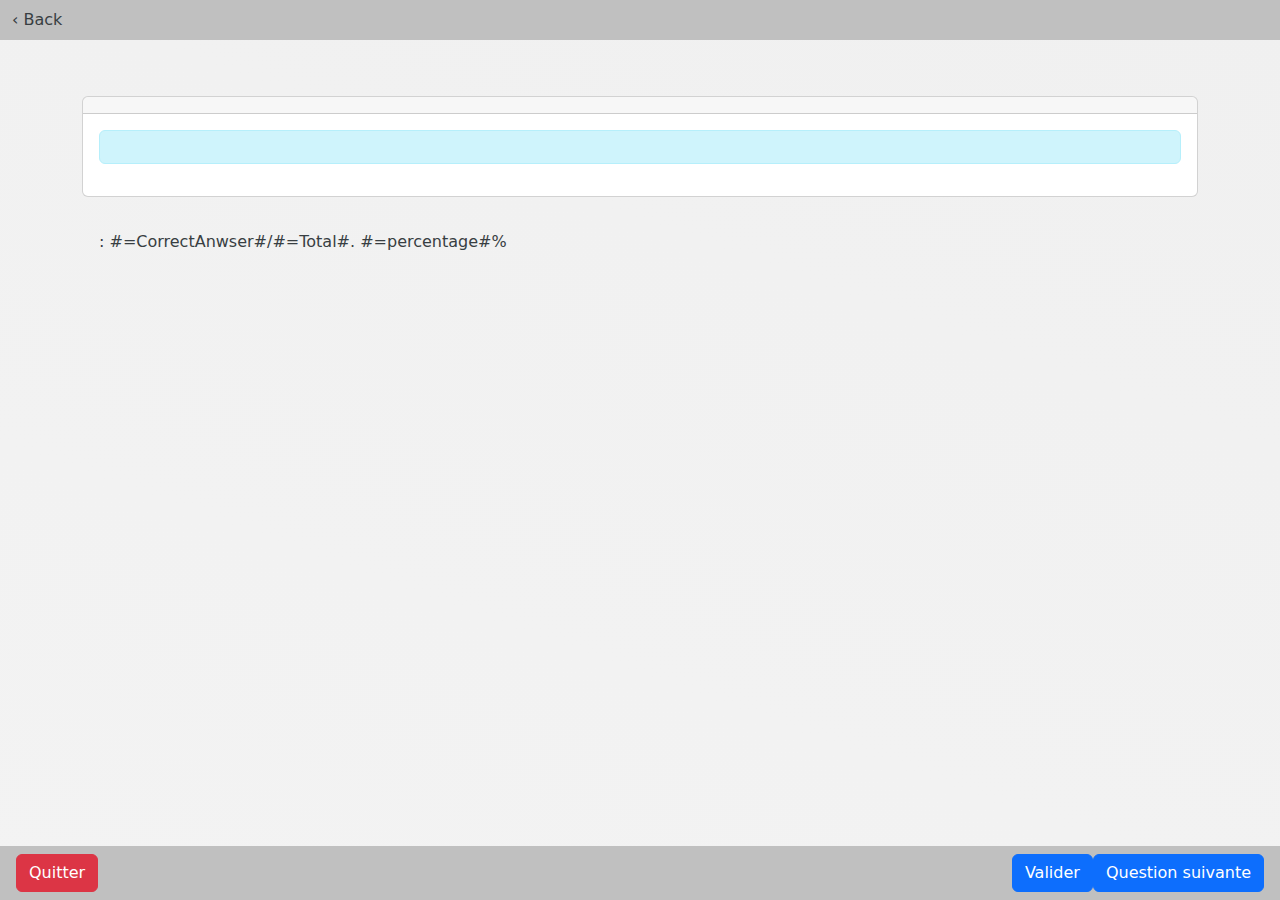
==== index.html @ 00528d01 "Initial commit" ====
<!DOCTYPE html>
<html>

<head>
    <meta charset="UTF-8">
    <!-- https://developer.mozilla.org/en-US/docs/Web/HTTP/CSP -->
    <meta http-equiv="Content-Security-Policy" content="default-src 'self'; script-src 'self'; style-src 'self'">
    <title>My QCM</title>
    <link href="./Content/Dependencies/bootstrap-5.2.1-dist/css/bootstrap.min.css" rel="stylesheet"
        crossorigin="anonymous">
    <script src="./Content/Dependencies/bootstrap-5.2.1-dist/js/bootstrap.min.js" crossorigin="anonymous"></script>
    <script src="./Content/Dependencies/bootstrap-5.2.1-dist/js/bootstrap.bundle.min.js"
        crossorigin="anonymous"></script>
    <script src="./Content/Dependencies/jquery/jquery-3.6.1.min.js"></script>
    <script src="./Renderer/QCMRenderer.js"></script>

    <link href="./Content/css/site.css" rel="stylesheet">
</head>

<body>
    <nav class="navbar NavBarCustom">
        <div class="container-fluid">
            <a class="nav-link" id="BackLink" draggable="false" href="./index.html"
                translated-code="QCM-Btn_Back">&#x2039; Back</a>
            <span id="content" class="navbar-brand mb-0 h1"></span>
            <span id="Page"></span>
        </div>
    </nav>
    <div class="container">
        <div class="row firstRow"></div>
        <div class="row" id="QuestionContainer">
            <div class="col-sm-12">
                <div class="card">
                    <h5 id="Question_Label" class="card-header">
                    </h5>
                    <div class="card-body">
                        <div id="Response_Quantity" class="container">

                        </div>
                        <div id="Question_Utility_Label" class="card-text" translated-code="QCM-Question_Detail"></div>
                        <div id="Question_explanation" class="alert alert-info" role="alert">
                            
                        </div>
                    </div>
                </div>
            </div>
        </div>
        <div class="row" id="FinalContainer">
            <div class="container">
                <div class="row">
                    <div class="col-sm-12">
                        <div id="FinalAnswerStats" class="alert" role="alert">
                            <p translated-code="QCM-Stats_Results"></p> : #=CorrectAnwser#/#=Total#. #=percentage#% <p
                                translated-code="QCM-Stats_OfCorrectAnswers"></p>
                        </div>
                    </div>
                </div>
                <div class="row">
                    <div class="col-sm-12" id="FinalAnswerSummary">

                    </div>
                </div>
                <div class="row">
                    <div id="FinalCardSummary" class="col-sm-12">

                    </div>
                </div>
            </div>
        </div>
    </div>

    <nav class="navbar fixed-bottom NavBarCustom">
        <div class="FooterQCMButton">
            <button id="Next_Answer" type="button" class="btn btn-primary NextQCMButton"
                translated-code="QCM-Btn_Next">Question suivante</button>
            <button id="Valid_Answer" type="button" class="btn btn-primary NextQCMButton"
                translated-code="QCM-Btn_Validate">Valider</button>
            <a id="Quit" type="button" class="btn btn-danger" href="./index.html" draggable="false"
                translated-code="QCM-Btn_Quit">Quitter</a>
        </div>
    </nav>
</body>

</html>
---- Content/css/site.css ----
@media (prefers-color-scheme: dark) {
    :root {
        --baseBackgroundColor: #30323b;
        --FullBackgroundColor: #44464e;
        --NavBarBackground: #3f3f3f;
        --TextColor: #fff;
    }
}

@media (prefers-color-scheme: light) {
    :root {
        --baseBackgroundColor: #f0f0f0;
        --FullBackgroundColor: #f3f3f3;
        --NavBarBackground: #c0c0c0;
        --TextColor: #383e42;
    }
}

img {
    -webkit-user-select: none;
    -khtml-user-select: none;
    -moz-user-select: none;
    -o-user-select: none;
    user-select: none;
}

.card-header{
    color: #383e42;
}
.card-text{
    color: #383e42;
}

.logo {
    height: 100px;
    width: 100px;
}

body {
    background: linear-gradient(200deg, var(--baseBackgroundColor) 0%, var(--FullBackgroundColor) 100%);
    color: var(--TextColor);
    background-attachment: fixed;
    -webkit-user-select: none;
    /* Safari */
    -ms-user-select: none;
    /* IE 10 and IE 11 */
    user-select: none;
    /* Standard syntax */
    padding-bottom: 5rem;
}

.firstRow {
    margin-top: 5%;
}

.FileSelector {
    cursor: pointer;
}

.NavBarCustom {
    background-color: var(--NavBarBackground);
}

.formRow {
    margin-bottom: 16px;
}

.FooterQCMButton {
    width: 100%;
    padding-left: 16px;
    padding-right: 16px;
}

.PreviousQCMButton {
    float: left;
}

.NextQCMButton {
    float: right;
}

.navbar-brand {
    color: var(--TextColor) !important;
}

.btn {
    transition: 0.2s;
}

.alert {
    transition: 0.5s;
}

#FinalAnswerSummary {
    margin-bottom: 16px;
}

.cardExtension {
    margin-bottom: 16px;
}
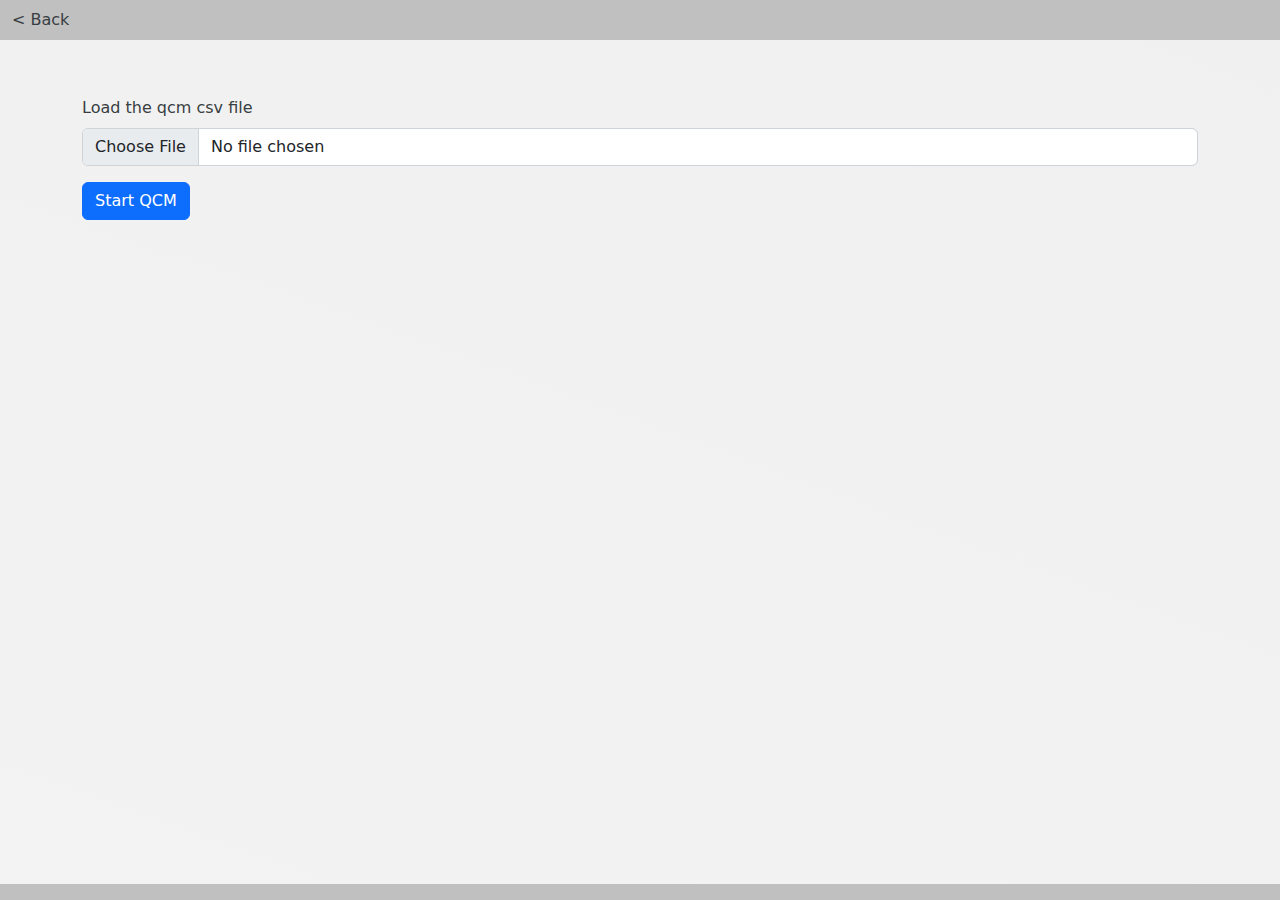
==== commit 4adcc67f: "Update for githubpage" ====
--- a/index.html
+++ b/index.html
@@ -4,13 +4,11 @@
 <head>
     <meta charset="UTF-8">
     <!-- https://developer.mozilla.org/en-US/docs/Web/HTTP/CSP -->
-    <meta http-equiv="Content-Security-Policy" content="default-src 'self'; script-src 'self'; style-src 'self'">
+    <!-- <meta http-equiv="Content-Security-Policy" content="default-src 'self'; script-src 'self'; style-src 'self'"> -->
     <title>My QCM</title>
-    <link href="./Content/Dependencies/bootstrap-5.2.1-dist/css/bootstrap.min.css" rel="stylesheet"
-        crossorigin="anonymous">
-    <script src="./Content/Dependencies/bootstrap-5.2.1-dist/js/bootstrap.min.js" crossorigin="anonymous"></script>
-    <script src="./Content/Dependencies/bootstrap-5.2.1-dist/js/bootstrap.bundle.min.js"
-        crossorigin="anonymous"></script>
+    <link href="./Content/Dependencies/bootstrap-5.2.1-dist/css/bootstrap.min.css" rel="stylesheet"        >
+    <script src="./Content/Dependencies/bootstrap-5.2.1-dist/js/bootstrap.min.js"></script>
+    <script src="./Content/Dependencies/bootstrap-5.2.1-dist/js/bootstrap.bundle.min.js" ></script>
     <script src="./Content/Dependencies/jquery/jquery-3.6.1.min.js"></script>
     <script src="./Renderer/QCMRenderer.js"></script>
 
@@ -26,8 +24,19 @@
             <span id="Page"></span>
         </div>
     </nav>
+
+
     <div class="container">
         <div class="row firstRow"></div>
+        <div class="row" id="InitialContainer">
+            <form>
+                <div class="mb-3">
+                    <label for="in-FileSelector" class="form-label">Load the qcm csv file</label>
+                    <input class="form-control" type="file" id="in-FileSelector" accept=".csv">
+                  </div>
+                <a  class="btn btn-primary" id="btn-send_File">Start QCM</a>
+              </form>
+        </div>
         <div class="row" id="QuestionContainer">
             <div class="col-sm-12">
                 <div class="card">
@@ -72,11 +81,11 @@
     <nav class="navbar fixed-bottom NavBarCustom">
         <div class="FooterQCMButton">
             <button id="Next_Answer" type="button" class="btn btn-primary NextQCMButton"
-                translated-code="QCM-Btn_Next">Question suivante</button>
+                translated-code="QCM-Btn_Next">Next</button>
             <button id="Valid_Answer" type="button" class="btn btn-primary NextQCMButton"
-                translated-code="QCM-Btn_Validate">Valider</button>
+                translated-code="QCM-Btn_Validate">Validate</button>
             <a id="Quit" type="button" class="btn btn-danger" href="./index.html" draggable="false"
-                translated-code="QCM-Btn_Quit">Quitter</a>
+                translated-code="QCM-Btn_Quit">Quit</a>
         </div>
     </nav>
 </body>
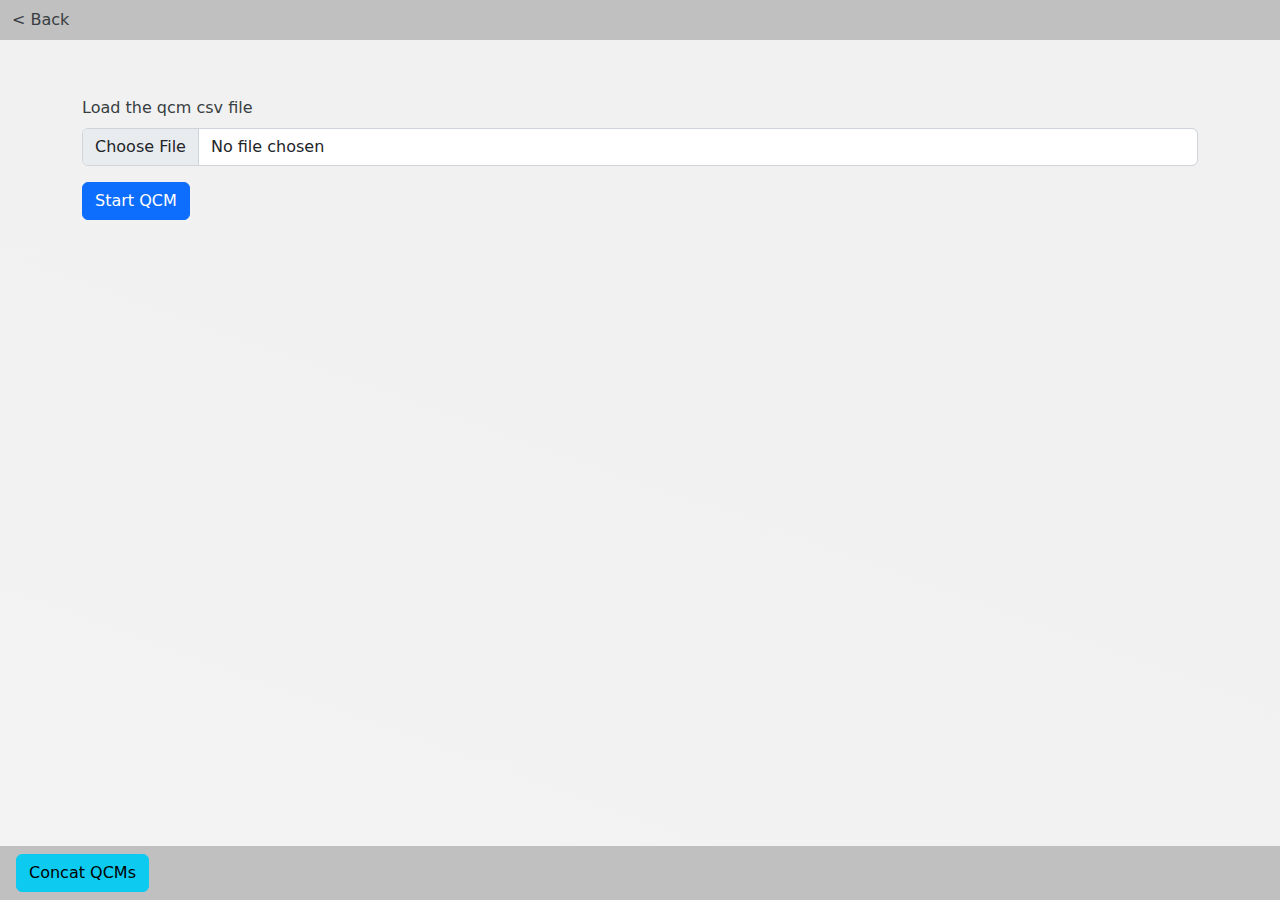
==== commit d11744a2: "Update Index and add CSV concat" ====
--- a/index.html
+++ b/index.html
@@ -6,9 +6,9 @@
     <!-- https://developer.mozilla.org/en-US/docs/Web/HTTP/CSP -->
     <!-- <meta http-equiv="Content-Security-Policy" content="default-src 'self'; script-src 'self'; style-src 'self'"> -->
     <title>My QCM</title>
-    <link href="./Content/Dependencies/bootstrap-5.2.1-dist/css/bootstrap.min.css" rel="stylesheet"        >
+    <link href="./Content/Dependencies/bootstrap-5.2.1-dist/css/bootstrap.min.css" rel="stylesheet">
     <script src="./Content/Dependencies/bootstrap-5.2.1-dist/js/bootstrap.min.js"></script>
-    <script src="./Content/Dependencies/bootstrap-5.2.1-dist/js/bootstrap.bundle.min.js" ></script>
+    <script src="./Content/Dependencies/bootstrap-5.2.1-dist/js/bootstrap.bundle.min.js"></script>
     <script src="./Content/Dependencies/jquery/jquery-3.6.1.min.js"></script>
     <script src="./Renderer/QCMRenderer.js"></script>
 
@@ -33,9 +33,9 @@
                 <div class="mb-3">
                     <label for="in-FileSelector" class="form-label">Load the qcm csv file</label>
                     <input class="form-control" type="file" id="in-FileSelector" accept=".csv">
-                  </div>
-                <a  class="btn btn-primary" id="btn-send_File">Start QCM</a>
-              </form>
+                </div>
+                <a class="btn btn-primary" id="btn-send_File">Start QCM</a>
+            </form>
         </div>
         <div class="row" id="QuestionContainer">
             <div class="col-sm-12">
@@ -48,7 +48,7 @@
                         </div>
                         <div id="Question_Utility_Label" class="card-text" translated-code="QCM-Question_Detail"></div>
                         <div id="Question_explanation" class="alert alert-info" role="alert">
-                            
+
                         </div>
                     </div>
                 </div>
@@ -86,6 +86,7 @@
                 translated-code="QCM-Btn_Validate">Validate</button>
             <a id="Quit" type="button" class="btn btn-danger" href="./index.html" draggable="false"
                 translated-code="QCM-Btn_Quit">Quit</a>
+            <a id="CSV_Join_button" type="button" class="btn btn-info" href="./CSVJoin.html" draggable="false">Concat QCMs</a>
         </div>
     </nav>
 </body>
--- a/Content/css/site.css
+++ b/Content/css/site.css
@@ -97,4 +97,8 @@
 
 .cardExtension {
     margin-bottom: 16px;
+}
+
+#Logs{
+    margin: 2em;
 }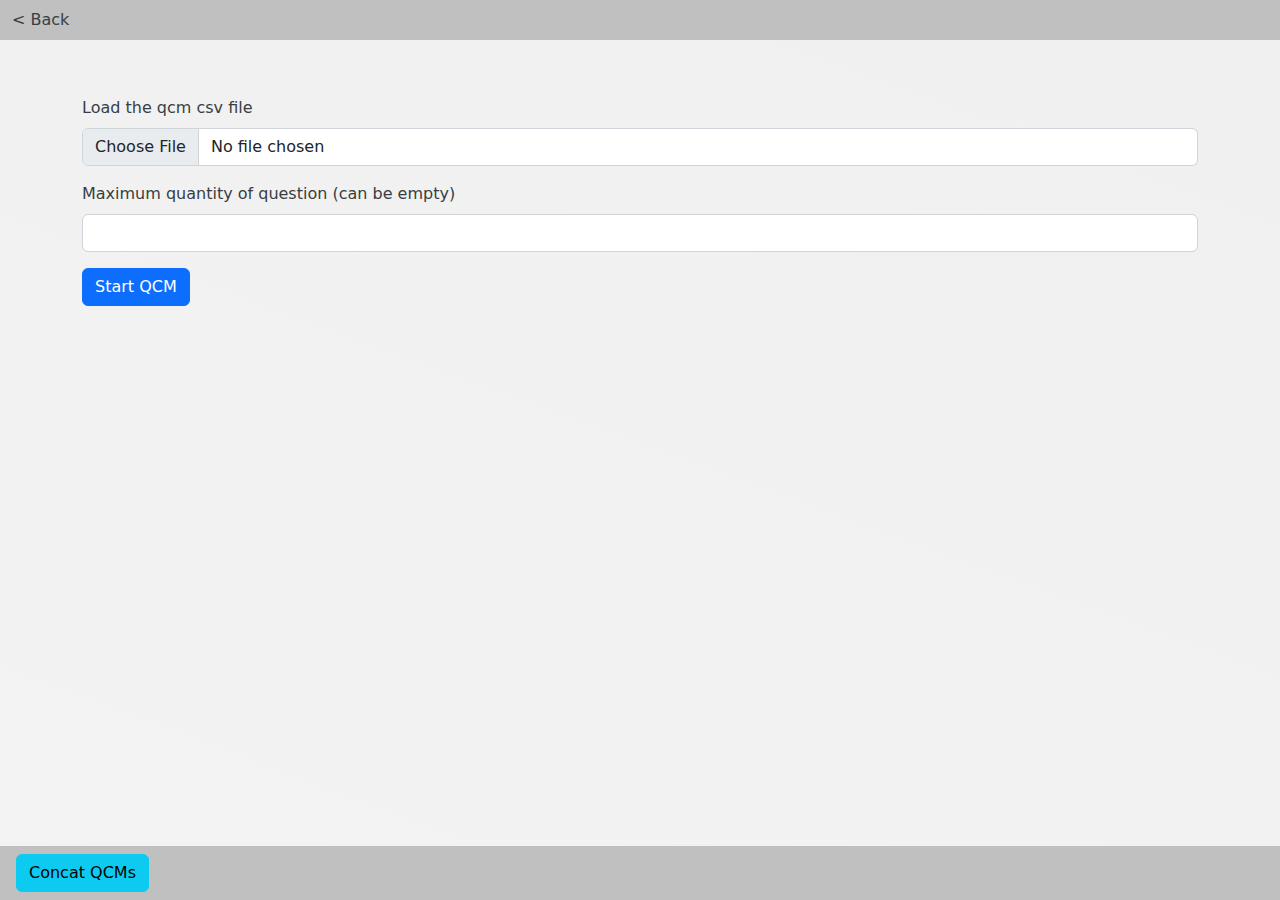
==== commit 1972c7a8: "Add settings for maximum question numbers" ====
--- a/index.html
+++ b/index.html
@@ -34,7 +34,25 @@
                     <label for="in-FileSelector" class="form-label">Load the qcm csv file</label>
                     <input class="form-control" type="file" id="in-FileSelector" accept=".csv">
                 </div>
+                <div class="mb-3">
+                    <label for="in-MaxAmountOfQuestion" class="form-label">Maximum quantity of question (can be empty)</label>
+                    <input class="form-control" type="number" id="in-MaxAmountOfQuestion">
+                </div>
                 <a class="btn btn-primary" id="btn-send_File">Start QCM</a>
+                <div class="toast-container position-fixedtop-50 start-50 translate-middle">
+                    <div id="liveToast" class="toast" role="alert" aria-live="assertive" aria-atomic="true">
+                      <div class="toast-header">
+                        <svg xmlns="http://www.w3.org/2000/svg" width="24" height="24" fill="currentColor" class="bi bi-exclamation-triangle-fill flex-shrink-0 me-2" viewBox="0 0 16 16" role="img" aria-label="Warning:">
+                            <path d="M8.982 1.566a1.13 1.13 0 0 0-1.96 0L.165 13.233c-.457.778.091 1.767.98 1.767h13.713c.889 0 1.438-.99.98-1.767L8.982 1.566zM8 5c.535 0 .954.462.9.995l-.35 3.507a.552.552 0 0 1-1.1 0L7.1 5.995A.905.905 0 0 1 8 5zm.002 6a1 1 0 1 1 0 2 1 1 0 0 1 0-2z"/>
+                          </svg>
+                        <strong class="me-auto">Wrong file format</strong>
+                        <button type="button" class="btn-close" data-bs-dismiss="toast" aria-label="Close"></button>
+                      </div>
+                      <div class="toast-body">
+                        The file is not a CSV file, please load a correct file.
+                      </div>
+                    </div>
+                  </div>
             </form>
         </div>
         <div class="row" id="QuestionContainer">
